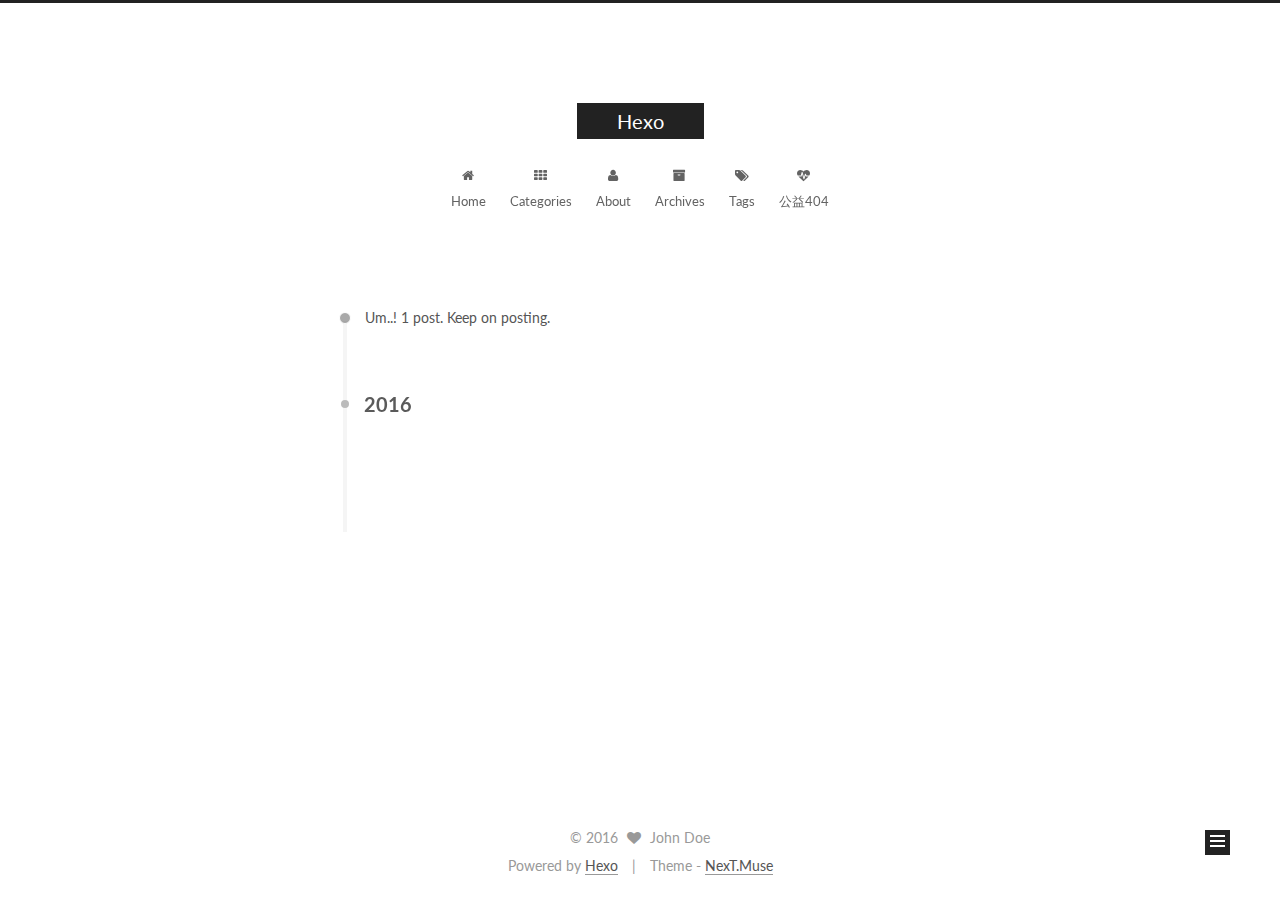
==== archives/index.html @ 5ab0a687 "Site updated: 2016-08-17 12:14:29" ====
<!doctype html>



  


<html class="theme-next muse use-motion">
<head>
  <meta charset="UTF-8"/>
<meta http-equiv="X-UA-Compatible" content="IE=edge,chrome=1" />
<meta name="viewport" content="width=device-width, initial-scale=1, maximum-scale=1"/>



<meta http-equiv="Cache-Control" content="no-transform" />
<meta http-equiv="Cache-Control" content="no-siteapp" />












  
  
  <link href="/vendors/fancybox/source/jquery.fancybox.css?v=2.1.5" rel="stylesheet" type="text/css" />




  
  
  
  

  
    
    
  

  

  

  

  

  
    
    
    <link href="//fonts.googleapis.com/css?family=Lato:300,300italic,400,400italic,700,700italic&subset=latin,latin-ext" rel="stylesheet" type="text/css">
  






<link href="/vendors/font-awesome/css/font-awesome.min.css?v=4.4.0" rel="stylesheet" type="text/css" />

<link href="/css/main.css?v=5.0.1" rel="stylesheet" type="text/css" />


  <meta name="keywords" content="Hexo, NexT" />








  <link rel="shortcut icon" type="image/x-icon" href="/favicon.ico?v=5.0.1" />






<meta property="og:type" content="website">
<meta property="og:title" content="Hexo">
<meta property="og:url" content="http://yoursite.com/archives/index.html">
<meta property="og:site_name" content="Hexo">
<meta name="twitter:card" content="summary">
<meta name="twitter:title" content="Hexo">



<script type="text/javascript" id="hexo.configuration">
  var NexT = window.NexT || {};
  var CONFIG = {
    scheme: 'Muse',
    sidebar: {"position":"right","display":"post"},
    fancybox: true,
    motion: true,
    duoshuo: {
      userId: 0,
      author: 'Author'
    }
  };
</script>




  <link rel="canonical" href="http://yoursite.com/archives/"/>

  <title> Archive | Hexo </title>
</head>

<body itemscope itemtype="http://schema.org/WebPage" lang="en">

  










  
  
    
  

  <div class="container one-collumn sidebar-position-right  page-archive  ">
    <div class="headband"></div>

    <header id="header" class="header" itemscope itemtype="http://schema.org/WPHeader">
      <div class="header-inner"><div class="site-meta ">
  

  <div class="custom-logo-site-title">
    <a href="/"  class="brand" rel="start">
      <span class="logo-line-before"><i></i></span>
      <span class="site-title">Hexo</span>
      <span class="logo-line-after"><i></i></span>
    </a>
  </div>
  <p class="site-subtitle"></p>
</div>

<div class="site-nav-toggle">
  <button>
    <span class="btn-bar"></span>
    <span class="btn-bar"></span>
    <span class="btn-bar"></span>
  </button>
</div>

<nav class="site-nav">
  

  
    <ul id="menu" class="menu">
      
        
        <li class="menu-item menu-item-home">
          <a href="/" rel="section">
            
              <i class="menu-item-icon fa fa-fw fa-home"></i> <br />
            
            Home
          </a>
        </li>
      
        
        <li class="menu-item menu-item-categories">
          <a href="/categories" rel="section">
            
              <i class="menu-item-icon fa fa-fw fa-th"></i> <br />
            
            Categories
          </a>
        </li>
      
        
        <li class="menu-item menu-item-about">
          <a href="/about" rel="section">
            
              <i class="menu-item-icon fa fa-fw fa-user"></i> <br />
            
            About
          </a>
        </li>
      
        
        <li class="menu-item menu-item-archives">
          <a href="/archives" rel="section">
            
              <i class="menu-item-icon fa fa-fw fa-archive"></i> <br />
            
            Archives
          </a>
        </li>
      
        
        <li class="menu-item menu-item-tags">
          <a href="/tags" rel="section">
            
              <i class="menu-item-icon fa fa-fw fa-tags"></i> <br />
            
            Tags
          </a>
        </li>
      
        
        <li class="menu-item menu-item-commonweal">
          <a href="/404.html" rel="section">
            
              <i class="menu-item-icon fa fa-fw fa-heartbeat"></i> <br />
            
            公益404
          </a>
        </li>
      

      
    </ul>
  

  
</nav>

 </div>
    </header>

    <main id="main" class="main">
      <div class="main-inner">
        <div class="content-wrap">
          <div id="content" class="content">
            

  <section id="posts" class="posts-collapse">
    <span class="archive-move-on"></span>

    <span class="archive-page-counter">
      
      
      
        
      
      Um..! 1 post. Keep on posting.
    </span>

    

      
      
      

      
        
        <div class="collection-title">
          <h2 class="archive-year motion-element" id="archive-year-2016">2016</h2>
        </div>
      
      

      

  <article class="post post-type-normal" itemscope itemtype="http://schema.org/Article">
    <header class="post-header">

      <h1 class="post-title">
        
            <a class="post-title-link" href="/2016/08/17/hello-world/" itemprop="url">
              
                <span itemprop="name">Hello World</span>
              
            </a>
        
      </h1>

      <div class="post-meta">
        <time class="post-time" itemprop="dateCreated"
              datetime="2016-08-17T00:40:53+08:00"
              content="2016-08-17" >
          08-17
        </time>
      </div>

    </header>
  </article>



    

  </section>

  



          </div>
          


          

        </div>
        
          
  
  <div class="sidebar-toggle">
    <div class="sidebar-toggle-line-wrap">
      <span class="sidebar-toggle-line sidebar-toggle-line-first"></span>
      <span class="sidebar-toggle-line sidebar-toggle-line-middle"></span>
      <span class="sidebar-toggle-line sidebar-toggle-line-last"></span>
    </div>
  </div>

  <aside id="sidebar" class="sidebar">
    <div class="sidebar-inner">

      

      

      <section class="site-overview sidebar-panel  sidebar-panel-active ">
        <div class="site-author motion-element" itemprop="author" itemscope itemtype="http://schema.org/Person">
          <img class="site-author-image" itemprop="image"
               src="/images/avatar.gif"
               alt="John Doe" />
          <p class="site-author-name" itemprop="name">John Doe</p>
          <p class="site-description motion-element" itemprop="description"></p>
        </div>
        <nav class="site-state motion-element">
          <div class="site-state-item site-state-posts">
            <a href="/archives">
              <span class="site-state-item-count">1</span>
              <span class="site-state-item-name">posts</span>
            </a>
          </div>

          

          

        </nav>

        

        <div class="links-of-author motion-element">
          
        </div>

        
        

        
        

      </section>

      

    </div>
  </aside>


        
      </div>
    </main>

    <footer id="footer" class="footer">
      <div class="footer-inner">
        <div class="copyright" >
  
  &copy; 
  <span itemprop="copyrightYear">2016</span>
  <span class="with-love">
    <i class="fa fa-heart"></i>
  </span>
  <span class="author" itemprop="copyrightHolder">John Doe</span>
</div>

<div class="powered-by">
  Powered by <a class="theme-link" href="https://hexo.io">Hexo</a>
</div>

<div class="theme-info">
  Theme -
  <a class="theme-link" href="https://github.com/iissnan/hexo-theme-next">
    NexT.Muse
  </a>
</div>

        

        
      </div>
    </footer>

    <div class="back-to-top">
      <i class="fa fa-arrow-up"></i>
    </div>
  </div>

  

<script type="text/javascript">
  if (Object.prototype.toString.call(window.Promise) !== '[object Function]') {
    window.Promise = null;
  }
</script>









  



  
  <script type="text/javascript" src="/vendors/jquery/index.js?v=2.1.3"></script>

  
  <script type="text/javascript" src="/vendors/fastclick/lib/fastclick.min.js?v=1.0.6"></script>

  
  <script type="text/javascript" src="/vendors/jquery_lazyload/jquery.lazyload.js?v=1.9.7"></script>

  
  <script type="text/javascript" src="/vendors/velocity/velocity.min.js?v=1.2.1"></script>

  
  <script type="text/javascript" src="/vendors/velocity/velocity.ui.min.js?v=1.2.1"></script>

  
  <script type="text/javascript" src="/vendors/fancybox/source/jquery.fancybox.pack.js?v=2.1.5"></script>


  


  <script type="text/javascript" src="/js/src/utils.js?v=5.0.1"></script>

  <script type="text/javascript" src="/js/src/motion.js?v=5.0.1"></script>



  
  

  
  
    <script type="text/javascript" id="motion.page.archive">
      $('.archive-year').velocity('transition.slideLeftIn');
    </script>
  


  


  <script type="text/javascript" src="/js/src/bootstrap.js?v=5.0.1"></script>



  



  




  
  

  

  

  

</body>
</html>
---- css/main.css ----
/* normalize.css v3.0.2 | MIT License | git.io/normalize */
html {
  font-family: sans-serif; /* 1 */
  -ms-text-size-adjust: 100%; /* 2 */
  -webkit-text-size-adjust: 100%; /* 2 */
}
body {
  margin: 0;
}
article,
aside,
details,
figcaption,
figure,
footer,
header,
hgroup,
main,
menu,
nav,
section,
summary {
  display: block;
}
audio,
canvas,
progress,
video {
  display: inline-block; /* 1 */
  vertical-align: baseline; /* 2 */
}
audio:not([controls]) {
  display: none;
  height: 0;
}
[hidden],
template {
  display: none;
}
a {
  background-color: transparent;
}
a:active,
a:hover {
  outline: 0;
}
abbr[title] {
  border-bottom: 1px dotted;
}
b,
strong {
  font-weight: bold;
}
dfn {
  font-style: italic;
}
h1 {
  font-size: 2em;
  margin: 0.67em 0;
}
mark {
  background: #ff0;
  color: #000;
}
small {
  font-size: 80%;
}
sub,
sup {
  font-size: 75%;
  line-height: 0;
  position: relative;
  vertical-align: baseline;
}
sup {
  top: -0.5em;
}
sub {
  bottom: -0.25em;
}
img {
  border: 0;
}
svg:not(:root) {
  overflow: hidden;
}
figure {
  margin: 1em 40px;
}
hr {
  -moz-box-sizing: content-box;
  box-sizing: content-box;
  height: 0;
}
pre {
  overflow: auto;
}
code,
kbd,
pre,
samp {
  font-family: monospace, monospace;
  font-size: 1em;
}
button,
input,
optgroup,
select,
textarea {
  color: inherit; /* 1 */
  font: inherit; /* 2 */
  margin: 0; /* 3 */
}
button {
  overflow: visible;
}
button,
select {
  text-transform: none;
}
button,
html input[type="button"],
input[type="reset"],
input[type="submit"] {
  -webkit-appearance: button; /* 2 */
  cursor: pointer; /* 3 */
}
button[disabled],
html input[disabled] {
  cursor: default;
}
button::-moz-focus-inner,
input::-moz-focus-inner {
  border: 0;
  padding: 0;
}
input {
  line-height: normal;
}
input[type="checkbox"],
input[type="radio"] {
  box-sizing: border-box; /* 1 */
  padding: 0; /* 2 */
}
input[type="number"]::-webkit-inner-spin-button,
input[type="number"]::-webkit-outer-spin-button {
  height: auto;
}
input[type="search"] {
  -webkit-appearance: textfield; /* 1 */
  -moz-box-sizing: content-box;
  -webkit-box-sizing: content-box; /* 2 */
  box-sizing: content-box;
}
input[type="search"]::-webkit-search-cancel-button,
input[type="search"]::-webkit-search-decoration {
  -webkit-appearance: none;
}
fieldset {
  border: 1px solid #c0c0c0;
  margin: 0 2px;
  padding: 0.35em 0.625em 0.75em;
}
legend {
  border: 0; /* 1 */
  padding: 0; /* 2 */
}
textarea {
  overflow: auto;
}
optgroup {
  font-weight: bold;
}
table {
  border-collapse: collapse;
  border-spacing: 0;
}
td,
th {
  padding: 0;
}
::selection {
  background: #262a30;
  color: #fff;
}
body {
  position: relative;
  font-family: 'Lato', "PingFang SC", "Microsoft YaHei", sans-serif;
  font-size: 14px;
  line-height: 2;
  color: #555;
  background: #fff;
}
@media (max-width: 767px) {
  body {
    padding-right: 0 !important;
  }
}
@media (min-width: 768px) and (max-width: 991px) {
  body {
    padding-right: 0 !important;
  }
}
@media (min-width: 1600px) {
  body {
    font-size: 16px;
  }
}
h1,
h2,
h3,
h4,
h5,
h6 {
  margin: 0;
  padding: 0;
  font-weight: bold;
  line-height: 1.5;
  font-family: 'Lato', "PingFang SC", "Microsoft YaHei", sans-serif;
}
h2,
h3,
h4,
h5,
h6 {
  margin: 20px 0 15px;
}
h1 {
  font-size: 22px;
}
@media (max-width: 767px) {
  h1 {
    font-size: 18px;
  }
}
h2 {
  font-size: 20px;
}
@media (max-width: 767px) {
  h2 {
    font-size: 16px;
  }
}
h3 {
  font-size: 18px;
}
@media (max-width: 767px) {
  h3 {
    font-size: 14px;
  }
}
h4 {
  font-size: 16px;
}
@media (max-width: 767px) {
  h4 {
    font-size: 12px;
  }
}
h5 {
  font-size: 14px;
}
@media (max-width: 767px) {
  h5 {
    font-size: 10px;
  }
}
h6 {
  font-size: 12px;
}
@media (max-width: 767px) {
  h6 {
    font-size: 8px;
  }
}
p {
  margin: 0 0 25px 0;
}
a {
  color: #555;
  text-decoration: none;
  border-bottom: 1px solid #999;
  word-wrap: break-word;
}
a:hover {
  color: #222;
  border-bottom-color: #222;
}
ul {
  list-style: none;
}
blockquote {
  margin: 0;
  padding: 0;
}
img {
  display: block;
  margin: auto;
  max-width: 100%;
  height: auto;
}
hr {
  margin: 40px 0;
  height: 3px;
  border: none;
  background-color: #ddd;
  background-image: repeating-linear-gradient(-45deg, #fff, #fff 4px, transparent 4px, transparent 8px);
}
blockquote {
  padding: 0 15px;
  color: #666;
  border-left: 4px solid #ddd;
}
blockquote cite::before {
  content: "-";
  padding: 0 5px;
}
dt {
  font-weight: 700;
}
dd {
  margin: 0;
  padding: 0;
}
.text-left {
  text-align: left;
}
.text-center {
  text-align: center;
}
.text-right {
  text-align: right;
}
.text-justify {
  text-align: justify;
}
.text-nowrap {
  white-space: nowrap;
}
.text-lowercase {
  text-transform: lowercase;
}
.text-uppercase {
  text-transform: uppercase;
}
.text-capitalize {
  text-transform: capitalize;
}
.center-block {
  display: block;
  margin-left: auto;
  margin-right: auto;
}
.clearfix:before,
.clearfix:after {
  content: " ";
  display: table;
}
.clearfix:after {
  clear: both;
}
.pullquote {
  width: 45%;
}
.pullquote.left {
  float: left;
  margin-left: 5px;
  margin-right: 10px;
}
.pullquote.right {
  float: right;
  margin-left: 10px;
  margin-right: 5px;
}
.affix.affix.affix {
  position: fixed;
}
.translation {
  margin-top: -20px;
  font-size: 14px;
  color: #999;
}
.scrollbar-measure {
  width: 100px;
  height: 100px;
  overflow: scroll;
  position: absolute;
  top: -9999px;
}
.use-motion .motion-element {
  opacity: 0;
}
#local-search-input {
  padding: 3px;
  border: none;
  text-indent: 14px;
  border-radius: 0;
  width: 140px;
  outline: none;
  border-bottom: 1px solid #999;
  background: inherit;
  opacity: 0.5;
}
#local-search-input:focus {
  opacity: 1;
}
.search-icon {
  position: absolute;
  top: 9px;
}
table {
  margin: 20px 0;
  width: 100%;
  border-collapse: collapse;
  border-spacing: 0;
  border: 1px solid #ddd;
  font-size: 14px;
  table-layout: fixed;
  word-wrap: break-all;
}
table>tbody>tr:nth-of-type(odd) {
  background-color: #f9f9f9;
}
table>tbody>tr:hover {
  background-color: #f5f5f5;
}
caption,
th,
td {
  padding: 8px;
  text-align: left;
  vertical-align: middle;
  font-weight: normal;
}
th,
td {
  border-bottom: 3px solid #ddd;
  border-right: 1px solid #eee;
}
th {
  padding-bottom: 10px;
  font-weight: 700;
}
td {
  border-bottom-width: 1px;
}
html,
body {
  height: 100%;
}
.container {
  position: relative;
  min-height: 100%;
}
.header-inner {
  margin: 0 auto;
  padding: 100px 0 70px;
  width: 700px;
}
@media (min-width: 1600px) {
  .container .header-inner {
    width: 900px;
  }
}
.main {
  padding-bottom: 150px;
}
.main-inner {
  margin: 0 auto;
  width: 700px;
}
@media (min-width: 1600px) {
  .container .main-inner {
    width: 900px;
  }
}
.footer {
  position: absolute;
  left: 0;
  bottom: 0;
  width: 100%;
  min-height: 50px;
}
.footer-inner {
  box-sizing: border-box;
  margin: 20px auto;
  width: 700px;
}
@media (min-width: 1600px) {
  .container .footer-inner {
    width: 900px;
  }
}
pre,
.highlight {
  overflow: auto;
  margin: 20px 0;
  padding: 15px;
  font-size: 13px;
  color: #4d4d4c;
  background: #f7f7f7;
  line-height: 1.6;
}
pre,
code {
  font-family: consolas, Menlo, "PingFang SC", "Microsoft YaHei", monospace;
}
code {
  padding: 2px 4px;
  word-break: break-all;
  color: #555;
  background: #eee;
  border-radius: 4px;
  font-size: 13px;
}
pre code {
  padding: 0;
  color: #4d4d4c;
  background: none;
  text-shadow: none;
}
.highlight pre {
  border: none;
  margin: 0;
  padding: 1px;
}
.highlight table {
  margin: 0;
  width: auto;
  border: none;
}
.highlight td {
  border: none;
  padding: 0;
}
.highlight figcaption {
  font-size: 1em;
  color: #4d4d4c;
  line-height: 1em;
  margin-bottom: 1em;
}
.highlight figcaption:before,
.highlight figcaption:after {
  content: " ";
  display: table;
}
.highlight figcaption:after {
  clear: both;
}
.highlight figcaption a {
  float: right;
  color: #4d4d4c;
}
.highlight figcaption a:hover {
  border-bottom-color: #4d4d4c;
}
.highlight .gutter pre {
  color: #666;
  text-align: right;
  padding-right: 20px;
}
.highlight .line {
  height: 20px;
}
.gist table {
  width: auto;
}
.gist table td {
  border: none;
}
pre .comment {
  color: #8e908c;
}
pre .variable,
pre .attribute,
pre .tag,
pre .regexp,
pre .ruby .constant,
pre .xml .tag .title,
pre .xml .pi,
pre .xml .doctype,
pre .html .doctype,
pre .css .id,
pre .css .class,
pre .css .pseudo {
  color: #c82829;
}
pre .number,
pre .preprocessor,
pre .built_in,
pre .literal,
pre .params,
pre .constant,
pre .command {
  color: #f5871f;
}
pre .ruby .class .title,
pre .css .rules .attribute,
pre .string,
pre .value,
pre .inheritance,
pre .header,
pre .ruby .symbol,
pre .xml .cdata,
pre .special,
pre .number,
pre .formula {
  color: #718c00;
}
pre .title,
pre .css .hexcolor {
  color: #3e999f;
}
pre .function,
pre .python .decorator,
pre .python .title,
pre .ruby .function .title,
pre .ruby .title .keyword,
pre .perl .sub,
pre .javascript .title,
pre .coffeescript .title {
  color: #4271ae;
}
pre .keyword,
pre .javascript .function {
  color: #8959a8;
}
.full-image.full-image.full-image {
  border: none;
  max-width: 100%;
  width: auto;
  margin: 20px auto;
}
@media (min-width: 992px) {
  .full-image.full-image.full-image {
    max-width: none;
    width: 126%;
    margin: 0 -13%;
  }
}
.blockquote-center,
.page-home .post-type-quote blockquote,
.page-post-detail .post-type-quote blockquote {
  position: relative;
  margin: 40px 0;
  padding: 0;
  border-left: none;
  text-align: center;
}
.blockquote-center::before,
.page-home .post-type-quote blockquote::before,
.page-post-detail .post-type-quote blockquote::before,
.blockquote-center::after,
.page-home .post-type-quote blockquote::after,
.page-post-detail .post-type-quote blockquote::after {
  position: absolute;
  content: ' ';
  display: block;
  width: 100%;
  height: 24px;
  opacity: 0.2;
  background-repeat: no-repeat;
  background-position: 0 -6px;
  background-size: 22px 22px;
}
.blockquote-center::before,
.page-home .post-type-quote blockquote::before,
.page-post-detail .post-type-quote blockquote::before {
  top: -20px;
  background-image: url("../images/quote-l.svg");
  border-top: 1px solid #ccc;
}
.blockquote-center::after,
.page-home .post-type-quote blockquote::after,
.page-post-detail .post-type-quote blockquote::after {
  bottom: -20px;
  background-image: url("../images/quote-r.svg");
  border-bottom: 1px solid #ccc;
  background-position: 100% 8px;
}
.blockquote-center p,
.page-home .post-type-quote blockquote p,
.page-post-detail .post-type-quote blockquote p,
.blockquote-center div,
.page-home .post-type-quote blockquote div,
.page-post-detail .post-type-quote blockquote div {
  text-align: center;
}
.post .post-body .group-picture img {
  box-sizing: border-box;
  padding: 0 3px;
  border: none;
}
.post .group-picture-row {
  overflow: hidden;
  margin-top: 6px;
}
.post .group-picture-row:first-child {
  margin-top: 0;
}
.post .group-picture-column {
  float: left;
}
.page-post-detail .post-body .group-picture-column {
  float: none;
  margin-top: 10px;
  width: auto !important;
}
.page-post-detail .post-body .group-picture-column img {
  margin: 0 auto;
}
.page-archive .group-picture-container {
  overflow: hidden;
}
.page-archive .group-picture-row {
  float: left;
}
.page-archive .group-picture-row:first-child {
  margin-top: 6px;
}
.page-archive .group-picture-column {
  max-width: 150px;
  max-height: 150px;
}
.btn {
  display: inline-block;
  padding: 0 20px;
  font-size: 14px;
  color: #fff;
  background: #222;
  border: 2px solid #222;
  text-decoration: none;
  border-radius: 0;
  transition-property: background-color;
  transition-duration: 0.2s;
  transition-timing-function: ease-in-out;
  transition-delay: 0s;
}
.btn:hover,
.post-more-link .btn:hover {
  border-color: #222;
  color: #222;
  background: #fff;
}
.btn-bar {
  display: block;
  width: 22px;
  height: 2px;
  background: #555;
  border-radius: 1px;
}
.btn-bar+.btn-bar {
  margin-top: 4px;
}
.pagination {
  margin: 120px 0 40px;
  text-align: center;
  border-top: 1px solid #eee;
}
.page-number-basic,
.pagination .prev,
.pagination .next,
.pagination .page-number,
.pagination .space {
  display: inline-block;
  position: relative;
  top: -1px;
  margin: 0 10px;
  padding: 0 10px;
  line-height: 30px;
}
@media (max-width: 767px) {
  .page-number-basic,
  .pagination .prev,
  .pagination .next,
  .pagination .page-number,
  .pagination .space {
    margin: 0 5px;
  }
}
.pagination .prev,
.pagination .next,
.pagination .page-number {
  border-bottom: 0;
  border-top: 1px solid #eee;
  transition-property: border-color;
  transition-duration: 0.2s;
  transition-timing-function: ease-in-out;
  transition-delay: 0s;
}
.pagination .prev:hover,
.pagination .next:hover,
.pagination .page-number:hover {
  border-top-color: #222;
}
.pagination .space {
  padding: 0;
  margin: 0;
}
.pagination .prev {
  margin-left: 0;
}
.pagination .next {
  margin-right: 0;
}
.pagination .page-number.current {
  color: #fff;
  background: #ccc;
  border-top-color: #ccc;
}
@media (max-width: 767px) {
  .pagination {
    border-top: none;
  }
  .pagination .prev,
  .pagination .next,
  .pagination .page-number {
    margin-bottom: 10px;
    border-top: 0;
    border-bottom: 1px solid #eee;
  }
  .pagination .prev:hover,
  .pagination .next:hover,
  .pagination .page-number:hover {
    border-bottom-color: #222;
  }
}
.comments {
  margin: 60px 20px 0;
}
.tag-cloud {
  text-align: center;
}
.tag-cloud a {
  display: inline-block;
  margin: 10px;
}
.back-to-top {
  box-sizing: border-box;
  position: fixed;
  bottom: -100px;
  right: 50px;
  z-index: 1050;
  padding: 0 6px;
  width: 25px;
  background: #222;
  font-size: 12px;
  opacity: 1;
  color: #fff;
  cursor: pointer;
  text-align: center;
  -webkit-transform: translateZ(0);
  transition-property: bottom;
  transition-duration: 0.2s;
  transition-timing-function: ease-in-out;
  transition-delay: 0s;
}
@media (max-width: 767px) {
  .back-to-top {
    display: none;
  }
}
@media (min-width: 768px) and (max-width: 991px) {
  .back-to-top {
    display: none;
  }
}
.back-to-top.back-to-top-on {
  bottom: 19px;
}
.header {
  background: #fff;
}
.header-inner {
  position: relative;
}
.headband {
  height: 3px;
  background: #222;
}
.site-meta {
  margin: 0;
  text-align: center;
}
@media (max-width: 767px) {
  .site-meta {
    text-align: center;
  }
}
.brand {
  position: relative;
  display: inline-block;
  padding: 0 40px;
  color: #fff;
  background: #222;
  border-bottom: none;
}
.brand:hover {
  color: #fff;
}
.logo {
  display: inline-block;
  margin-right: 5px;
  line-height: 36px;
  vertical-align: top;
}
.site-title {
  display: inline-block;
  vertical-align: top;
  line-height: 36px;
  font-size: 20px;
  font-weight: normal;
  font-family: 'Lato', "PingFang SC", "Microsoft YaHei", sans-serif;
}
.site-subtitle {
  margin-top: 10px;
  font-size: 13px;
  color: #999;
}
.use-motion .brand {
  opacity: 0;
}
.use-motion .logo,
.use-motion .site-title,
.use-motion .site-subtitle {
  opacity: 0;
  position: relative;
  top: -10px;
}
.site-nav-toggle {
  display: none;
  position: absolute;
  top: 10px;
  left: 10px;
}
@media (max-width: 767px) {
  .site-nav-toggle {
    display: block;
  }
}
.site-nav-toggle button {
  margin-top: 2px;
  padding: 9px 10px;
  background: transparent;
  border: none;
}
@media (max-width: 767px) {
  .site-nav {
    display: none;
    margin: 0 -10px;
    padding: 0 10px;
    clear: both;
    border-top: 1px solid #ddd;
  }
}
@media (min-width: 768px) and (max-width: 991px) {
  .site-nav {
    display: block !important;
  }
}
@media (min-width: 992px) {
  .site-nav {
    display: block !important;
  }
}
.menu {
  margin-top: 20px;
  padding-left: 0;
  text-align: center;
}
.menu .menu-item {
  display: inline-block;
  margin: 0 10px;
}
@media screen and (max-width: 767px) {
  .menu .menu-item {
    margin-top: 10px;
  }
}
.menu .menu-item a {
  display: block;
  font-size: 13px;
  text-transform: capitalize;
  line-height: inherit;
  border-bottom: 1px solid transparent;
  transition-property: border-color;
  transition-duration: 0.2s;
  transition-timing-function: ease-in-out;
  transition-delay: 0s;
}
.menu .menu-item a:hover {
  border-bottom-color: #222;
}
.menu .menu-item .fa {
  margin-right: 5px;
}
.use-motion .menu-item {
  opacity: 0;
}
.post-body {
  font-family: 'Lato', "PingFang SC", "Microsoft YaHei", sans-serif;
}
@media (max-width: 767px) {
  .post-body {
    word-break: break-word;
  }
}
.post-body .fancybox img {
  display: block !important;
  margin: 0 auto;
  cursor: pointer;
  cursor: zoom-in;
  cursor: -webkit-zoom-in;
}
.post-body .image-caption,
.post-body .figure .caption {
  margin: 10px auto 15px;
  text-align: center;
  font-size: 14px;
  color: #999;
  font-weight: bold;
  line-height: 1;
}
.post-sticky-flag {
  display: inline-block;
  font-size: 16px;
  -ms-transform: rotate(30deg);
  -webkit-transform: rotate(30deg);
  -moz-transform: rotate(30deg);
  -ms-transform: rotate(30deg);
  -o-transform: rotate(30deg);
  transform: rotate(30deg);
}
.posts-expand {
  padding-top: 40px;
}
@media (max-width: 767px) {
  .posts-expand {
    margin: 0 20px;
  }
  .post-body pre,
  .post-body .highlight {
    padding: 10px;
  }
  .post-body pre .gutter pre,
  .post-body .highlight .gutter pre {
    padding-right: 10px;
  }
}
@media (min-width: 992px) {
  .posts-expand .post-body {
    text-align: justify;
  }
}
.posts-expand .post-body h2,
.posts-expand .post-body h3,
.posts-expand .post-body h4,
.posts-expand .post-body h5,
.posts-expand .post-body h6 {
  padding-top: 10px;
}
.posts-expand .post-body h2 .header-anchor,
.posts-expand .post-body h3 .header-anchor,
.posts-expand .post-body h4 .header-anchor,
.posts-expand .post-body h5 .header-anchor,
.posts-expand .post-body h6 .header-anchor {
  float: right;
  margin-left: 10px;
  color: #ccc;
  border-bottom-style: none;
  visibility: hidden;
}
.posts-expand .post-body h2 .header-anchor:hover,
.posts-expand .post-body h3 .header-anchor:hover,
.posts-expand .post-body h4 .header-anchor:hover,
.posts-expand .post-body h5 .header-anchor:hover,
.posts-expand .post-body h6 .header-anchor:hover {
  color: inherit;
}
.posts-expand .post-body h2:hover .header-anchor,
.posts-expand .post-body h3:hover .header-anchor,
.posts-expand .post-body h4:hover .header-anchor,
.posts-expand .post-body h5:hover .header-anchor,
.posts-expand .post-body h6:hover .header-anchor {
  visibility: visible;
}
.posts-expand .post-body ul li {
  list-style: circle;
}
.posts-expand .post-body img {
  box-sizing: border-box;
  margin: auto;
  padding: 3px;
  border: 1px solid #ddd;
}
.posts-expand .fancybox img {
  margin: 0 auto;
}
@media (max-width: 767px) {
  .posts-collapse {
    margin: 0 20px;
  }
  .posts-collapse .post-title,
  .posts-collapse .post-meta {
    display: block;
    width: auto;
    text-align: left;
  }
}
.posts-collapse {
  position: relative;
  z-index: 1010;
  margin-left: 55px;
}
.posts-collapse::after {
  content: " ";
  position: absolute;
  top: 20px;
  left: 0;
  margin-left: -2px;
  width: 4px;
  height: 100%;
  background: #f5f5f5;
  z-index: -1;
}
@media (max-width: 767px) {
  .posts-collapse {
    margin: 0 20px;
  }
}
.posts-collapse .collection-title {
  position: relative;
  margin: 60px 0;
}
.posts-collapse .collection-title h2 {
  margin-left: 20px;
}
.posts-collapse .collection-title small {
  color: #bbb;
}
.posts-collapse .collection-title::before {
  content: " ";
  position: absolute;
  left: 0;
  top: 50%;
  margin-left: -4px;
  margin-top: -4px;
  width: 8px;
  height: 8px;
  background: #bbb;
  border-radius: 50%;
}
.posts-collapse .post {
  margin: 30px 0;
}
.posts-collapse .post-header {
  position: relative;
  transition-duration: 0.2s;
  transition-timing-function: ease-in-out;
  transition-delay: 0s;
  transition-property: border;
  border-bottom: 1px dashed #ccc;
}
.posts-collapse .post-header::before {
  content: " ";
  position: absolute;
  left: 0;
  top: 12px;
  width: 6px;
  height: 6px;
  margin-left: -4px;
  background: #bbb;
  border-radius: 50%;
  border: 1px solid #fff;
  transition-duration: 0.2s;
  transition-timing-function: ease-in-out;
  transition-delay: 0s;
  transition-property: background;
}
.posts-collapse .post-header:hover {
  border-bottom-color: #666;
}
.posts-collapse .post-header:hover::before {
  background: #222;
}
.posts-collapse .post-meta {
  position: absolute;
  font-size: 12px;
  left: 20px;
  top: 5px;
}
.posts-collapse .post-comments-count {
  display: none;
}
.posts-collapse .post-title {
  margin-left: 60px;
  font-size: 16px;
  font-weight: normal;
  line-height: inherit;
}
.posts-collapse .post-title::after {
  margin-left: 3px;
  opacity: 0.6;
}
.posts-collapse .post-title a {
  color: #666;
  border-bottom: none;
}
.page-home .post-type-quote .post-header,
.page-post-detail .post-type-quote .post-header,
.page-home .post-type-quote .post-tags,
.page-post-detail .post-type-quote .post-tags {
  display: none;
}
.posts-expand .post-title {
  font-size: 26px;
  text-align: center;
  word-break: break-word;
  font-weight: 400;
}
@media (max-width: 767px) {
  .posts-expand .post-title {
    font-size: 22px;
  }
}
.posts-expand .post-title-link {
  display: inline-block;
  position: relative;
  color: #555;
  border-bottom: none;
  line-height: 1.2;
  vertical-align: top;
}
.posts-expand .post-title-link::before {
  content: "";
  position: absolute;
  width: 100%;
  height: 2px;
  bottom: 0;
  left: 0;
  background-color: #000;
  visibility: hidden;
  -webkit-transform: scaleX(0);
  -moz-transform: scaleX(0);
  -ms-transform: scaleX(0);
  -o-transform: scaleX(0);
  transform: scaleX(0);
  transition-duration: 0.2s;
  transition-timing-function: ease-in-out;
  transition-delay: 0s;
}
.posts-expand .post-title-link:hover::before {
  visibility: visible;
  -webkit-transform: scaleX(1);
  -moz-transform: scaleX(1);
  -ms-transform: scaleX(1);
  -o-transform: scaleX(1);
  transform: scaleX(1);
}
.posts-expand .post-title-link .fa {
  font-size: 16px;
}
.posts-expand .post-meta {
  margin: 3px 0 60px 0;
  color: #999;
  font-family: 'Lato', "PingFang SC", "Microsoft YaHei", sans-serif;
  font-size: 12px;
  text-align: center;
}
.posts-expand .post-meta .post-category-list {
  display: inline-block;
  margin: 0;
  padding: 3px;
}
.posts-expand .post-meta .post-category-list-link {
  color: #999;
}
.post-meta-item-icon {
  display: none;
  margin-right: 3px;
}
@media (min-width: 768px) and (max-width: 991px) {
  .post-meta-item-icon {
    display: inline-block;
  }
}
@media (max-width: 767px) {
  .post-meta-item-icon {
    display: inline-block;
  }
}
@media (min-width: 768px) and (max-width: 991px) {
  .post-meta-item-text {
    display: none;
  }
}
@media (max-width: 767px) {
  .post-meta-item-text {
    display: none;
  }
}
@media (max-width: 767px) {
  .posts-expand .post-comments-count {
    display: none;
  }
}
.post-more-link {
  margin-top: 50px;
}
.post-more-link .btn {
  color: #fff;
  font-size: 14px;
  background: #222;
  border-radius: 0;
  line-height: 2;
}
.posts-expand .post-tags {
  margin-top: 40px;
  text-align: center;
}
.posts-expand .post-tags a {
  display: inline-block;
  margin-right: 10px;
  font-size: 13px;
}
.post-nav {
  overflow: hidden;
  margin-top: 60px;
  padding: 10px;
  white-space: nowrap;
  border-top: 1px solid #eee;
}
.post-nav-item {
  display: inline-block;
  width: 50%;
  white-space: normal;
}
.post-nav-item a {
  position: relative;
  display: inline-block;
  line-height: 25px;
  font-size: 14px;
  color: #555;
  border-bottom: none;
}
.post-nav-item a:hover {
  color: #222;
  border-bottom: none;
}
.post-nav-item a:active {
  top: 2px;
}
.post-nav-item a i {
  font-size: 12px;
}
.post-nav-prev {
  text-align: right;
}
.posts-expand .post-eof {
  display: block;
  margin: 80px auto 60px;
  width: 8%;
  height: 1px;
  background: #ccc;
  text-align: center;
}
.post:last-child .post-eof.post-eof.post-eof {
  display: none;
}
.post-gallery {
  display: table;
  table-layout: fixed;
  width: 100%;
  border-collapse: separate;
}
.post-gallery-row {
  display: table-row;
}
.post-gallery .post-gallery-img {
  display: table-cell;
  text-align: center;
  vertical-align: middle;
  border: none;
}
.post-gallery .post-gallery-img img {
  max-width: 100%;
  max-height: 100%;
  border: none;
}
.fancybox-close,
.fancybox-close:hover {
  border: none;
}
.sidebar {
  position: fixed;
  right: 0;
  top: 0;
  bottom: 0;
  width: 0;
  z-index: 1040;
  box-shadow: inset 0 2px 6px #000;
  background: #222;
  -webkit-transform: translateZ(0);
}
.sidebar a {
  color: #999;
  border-bottom-color: #555;
}
.sidebar a:hover {
  color: #eee;
}
@media (min-width: 768px) and (max-width: 991px) {
  .sidebar {
    display: none !important;
  }
}
@media (max-width: 767px) {
  .sidebar {
    display: none !important;
  }
}
.sidebar-inner {
  position: relative;
  padding: 20px 10px;
  color: #999;
  text-align: center;
}
.sidebar-toggle {
  position: fixed;
  right: 50px;
  bottom: 45px;
  width: 15px;
  height: 15px;
  padding: 5px;
  background: #222;
  line-height: 0;
  z-index: 1050;
  cursor: pointer;
  -webkit-transform: translateZ(0);
}
@media (min-width: 768px) and (max-width: 991px) {
  .sidebar-toggle {
    display: none;
  }
}
@media (max-width: 767px) {
  .sidebar-toggle {
    display: none;
  }
}
.sidebar-toggle-line {
  position: relative;
  display: inline-block;
  vertical-align: top;
  height: 2px;
  width: 100%;
  background: #fff;
  margin-top: 3px;
}
.sidebar-toggle-line:first-child {
  margin-top: 0;
}
.site-author-image {
  display: block;
  margin: 0 auto;
  padding: 2px;
  max-width: 96px;
  height: auto;
  border: 2px solid #333;
}
.site-author-name {
  margin: 5px 0 0;
  text-align: center;
  color: #f5f5f5;
  font-weight: normal;
}
.site-description {
  margin-top: 5px;
  text-align: center;
  font-size: 14px;
  color: #999;
}
.site-state {
  overflow: hidden;
  line-height: 1.4;
  white-space: nowrap;
  text-align: center;
}
.site-state-item {
  display: inline-block;
  padding: 0 15px;
  border-left: 1px solid #333;
}
.site-state-item:first-child {
  border-left: none;
}
.site-state-item a {
  border-bottom: none;
}
.site-state-item-count {
  display: block;
  text-align: center;
  color: inherit;
  font-weight: 600;
  font-size: 18px;
}
.site-state-item-name {
  font-size: 13px;
  color: inherit;
}
.feed-link {
  margin-top: 20px;
}
.feed-link a {
  display: inline-block;
  padding: 0 15px;
  color: #fc6423;
  border: 1px solid #fc6423;
  border-radius: 4px;
}
.feed-link a i {
  color: #fc6423;
  font-size: 14px;
}
.feed-link a:hover {
  color: #fff;
  background: #fc6423;
}
.feed-link a:hover i {
  color: #fff;
}
.links-of-author {
  margin-top: 20px;
}
.links-of-author a {
  display: inline-block;
  vertical-align: middle;
  margin-right: 10px;
  margin-bottom: 10px;
  border-bottom-color: #555;
  font-size: 13px;
}
.links-of-author a:before {
  display: inline-block;
  vertical-align: middle;
  margin-right: 3px;
  content: " ";
  width: 4px;
  height: 4px;
  border-radius: 50%;
  background: #f63406;
}
.links-of-blogroll {
  font-size: 13px;
}
.links-of-blogroll-title {
  margin-top: 20px;
  font-size: 14px;
  font-weight: 600;
}
.links-of-blogroll-list {
  margin: 0;
  padding: 0;
}
.links-of-blogroll-item {
  padding: 2px 10px;
}
.sidebar-nav {
  margin: 0 0 20px;
  padding-left: 0;
}
.sidebar-nav li {
  display: inline-block;
  cursor: pointer;
  border-bottom: 1px solid transparent;
  font-size: 14px;
  color: #555;
}
.sidebar-nav li:hover {
  color: #f5f5f5;
}
.page-post-detail .sidebar-nav-toc {
  padding: 0 5px;
}
.page-post-detail .sidebar-nav-overview {
  margin-left: 10px;
}
.sidebar-nav .sidebar-nav-active {
  color: #87daff;
  border-bottom-color: #87daff;
}
.sidebar-nav .sidebar-nav-active:hover {
  color: #87daff;
}
.sidebar-panel {
  display: none;
}
.sidebar-panel-active {
  display: block;
}
.post-toc-empty {
  font-size: 14px;
  color: #666;
}
.post-toc-wrap {
  overflow: hidden;
}
.post-toc {
  overflow: auto;
}
.post-toc ol {
  margin: 0;
  padding: 0 2px 5px 10px;
  text-align: left;
  list-style: none;
  font-size: 14px;
}
.post-toc ol > ol {
  padding-left: 0;
}
.post-toc ol a {
  transition-duration: 0.2s;
  transition-timing-function: ease-in-out;
  transition-delay: 0s;
  transition-property: all;
  color: #999;
  border-bottom-color: #555;
}
.post-toc ol a:hover {
  color: #ccc;
  border-bottom-color: #ccc;
}
.post-toc .nav-item {
  overflow: hidden;
  text-overflow: ellipsis;
  white-space: nowrap;
  line-height: 1.8;
}
.post-toc .nav .nav-child {
  display: none;
}
.post-toc .nav .active > .nav-child {
  display: block;
}
.post-toc .nav .active-current > .nav-child {
  display: block;
}
.post-toc .nav .active-current > .nav-child > .nav-item {
  display: block;
}
.post-toc .nav .active > a {
  color: #87daff;
  border-bottom-color: #87daff;
}
.post-toc .nav .active-current > a {
  color: #87daff;
}
.post-toc .nav .active-current > a:hover {
  color: #87daff;
}
.footer {
  font-size: 14px;
  color: #999;
}
.footer img {
  border: none;
}
.footer-inner {
  text-align: center;
}
.with-love {
  display: inline-block;
  margin: 0 5px;
}
.powered-by,
.theme-info {
  display: inline-block;
}
.powered-by {
  margin-right: 10px;
}
.powered-by::after {
  content: "|";
  padding-left: 10px;
}
.cc-license {
  margin-top: 10px;
  text-align: center;
}
.cc-license .cc-opacity {
  opacity: 0.7;
  border-bottom: none;
}
.cc-license .cc-opacity:hover {
  opacity: 0.9;
}
.cc-license img {
  display: inline-block;
}
.theme-next #ds-thread #ds-reset {
  color: #555;
}
.theme-next #ds-thread #ds-reset .ds-replybox {
  margin-bottom: 30px;
}
.theme-next #ds-thread #ds-reset .ds-replybox .ds-avatar,
.theme-next #ds-reset .ds-avatar img {
  box-shadow: none;
}
.theme-next #ds-thread #ds-reset .ds-textarea-wrapper {
  border-color: #c7d4e1;
  background: none;
  border-top-right-radius: 3px;
  border-top-left-radius: 3px;
}
.theme-next #ds-thread #ds-reset .ds-textarea-wrapper textarea {
  height: 60px;
}
.theme-next #ds-reset .ds-rounded-top {
  border-radius: 0;
}
.theme-next #ds-thread #ds-reset .ds-post-toolbar {
  box-sizing: border-box;
  border: 1px solid #c7d4e1;
  background: #f6f8fa;
}
.theme-next #ds-thread #ds-reset .ds-post-options {
  height: 40px;
  border: none;
  background: none;
}
.theme-next #ds-thread #ds-reset .ds-toolbar-buttons {
  top: 11px;
}
.theme-next #ds-thread #ds-reset .ds-sync {
  top: 5px;
}
.theme-next #ds-thread #ds-reset .ds-post-button {
  top: 4px;
  right: 5px;
  width: 90px;
  height: 30px;
  border: 1px solid #c5ced7;
  border-radius: 3px;
  background-image: linear-gradient(#fbfbfc, #f5f7f9);
  color: #60676d;
}
.theme-next #ds-thread #ds-reset .ds-post-button:hover {
  background-position: 0 -30px;
  color: #60676d;
}
.theme-next #ds-thread #ds-reset .ds-comments-info {
  padding: 10px 0;
}
.theme-next #ds-thread #ds-reset .ds-sort {
  display: none;
}
.theme-next #ds-thread #ds-reset li.ds-tab a.ds-current {
  border: none;
  background: #f6f8fa;
  color: #60676d;
}
.theme-next #ds-thread #ds-reset li.ds-tab a.ds-current:hover {
  background-color: #e9f0f7;
  color: #60676d;
}
.theme-next #ds-thread #ds-reset li.ds-tab a {
  border-radius: 2px;
  padding: 5px;
}
.theme-next #ds-thread #ds-reset .ds-login-buttons p {
  color: #999;
  line-height: 36px;
}
.theme-next #ds-thread #ds-reset .ds-login-buttons .ds-service-list li {
  height: 28px;
}
.theme-next #ds-thread #ds-reset .ds-service-list a {
  background: none;
  padding: 5px;
  border: 1px solid;
  border-radius: 3px;
  text-align: center;
}
.theme-next #ds-thread #ds-reset .ds-service-list a:hover {
  color: #fff;
  background: #666;
}
.theme-next #ds-thread #ds-reset .ds-service-list .ds-weibo {
  color: #fc9b00;
  border-color: #fc9b00;
}
.theme-next #ds-thread #ds-reset .ds-service-list .ds-weibo:hover {
  background: #fc9b00;
}
.theme-next #ds-thread #ds-reset .ds-service-list .ds-qq {
  color: #60a3ec;
  border-color: #60a3ec;
}
.theme-next #ds-thread #ds-reset .ds-service-list .ds-qq:hover {
  background: #60a3ec;
}
.theme-next #ds-thread #ds-reset .ds-service-list .ds-renren {
  color: #2e7ac4;
  border-color: #2e7ac4;
}
.theme-next #ds-thread #ds-reset .ds-service-list .ds-renren:hover {
  background: #2e7ac4;
}
.theme-next #ds-thread #ds-reset .ds-service-list .ds-douban {
  color: #37994c;
  border-color: #37994c;
}
.theme-next #ds-thread #ds-reset .ds-service-list .ds-douban:hover {
  background: #37994c;
}
.theme-next #ds-thread #ds-reset .ds-service-list .ds-kaixin {
  color: #fef20d;
  border-color: #fef20d;
}
.theme-next #ds-thread #ds-reset .ds-service-list .ds-kaixin:hover {
  background: #fef20d;
}
.theme-next #ds-thread #ds-reset .ds-service-list .ds-netease {
  color: #f00;
  border-color: #f00;
}
.theme-next #ds-thread #ds-reset .ds-service-list .ds-netease:hover {
  background: #f00;
}
.theme-next #ds-thread #ds-reset .ds-service-list .ds-sohu {
  color: #ffcb05;
  border-color: #ffcb05;
}
.theme-next #ds-thread #ds-reset .ds-service-list .ds-sohu:hover {
  background: #ffcb05;
}
.theme-next #ds-thread #ds-reset .ds-service-list .ds-baidu {
  color: #2831e0;
  border-color: #2831e0;
}
.theme-next #ds-thread #ds-reset .ds-service-list .ds-baidu:hover {
  background: #2831e0;
}
.theme-next #ds-thread #ds-reset .ds-service-list .ds-google {
  color: #166bec;
  border-color: #166bec;
}
.theme-next #ds-thread #ds-reset .ds-service-list .ds-google:hover {
  background: #166bec;
}
.theme-next #ds-thread #ds-reset .ds-service-list .ds-weixin {
  color: #00ce0d;
  border-color: #00ce0d;
}
.theme-next #ds-thread #ds-reset .ds-service-list .ds-weixin:hover {
  background: #00ce0d;
}
.theme-next #ds-thread #ds-reset .ds-service-list .ds-more-services {
  border: none;
}
.theme-next #ds-thread #ds-reset .ds-service-list .ds-more-services:hover {
  background: none;
}
.theme-next #ds-reset .duoshuo-ua-admin {
  display: inline-block;
  color: #f00;
}
.theme-next #ds-reset .duoshuo-ua-platform,
.theme-next #ds-reset .duoshuo-ua-browser {
  color: #ccc;
}
.theme-next #ds-reset .duoshuo-ua-platform .fa,
.theme-next #ds-reset .duoshuo-ua-browser .fa {
  display: inline-block;
  margin-right: 3px;
}
.theme-next #ds-reset .duoshuo-ua-separator {
  display: inline-block;
  margin-left: 5px;
}
.theme-next .this_ua {
  background-color: #ccc !important;
  border-radius: 4px;
  padding: 0 5px !important;
  margin: 1px 1px !important;
  border: 1px solid #bbb !important;
  color: #fff;
  display: inline-block !important;
}
.theme-next .this_ua.admin {
  background-color: #d9534f !important;
  border-color: #d9534f !important;
}
.theme-next .this_ua.platform.iOS,
.theme-next .this_ua.platform.Mac,
.theme-next .this_ua.platform.Windows {
  background-color: #39b3d7 !important;
  border-color: #46b8da !important;
}
.theme-next .this_ua.platform.Linux {
  background-color: #3a3a3a !important;
  border-color: #1f1f1f !important;
}
.theme-next .this_ua.platform.Android {
  background-color: #00c47d !important;
  border-color: #01b171 !important;
}
.theme-next .this_ua.browser.Mobile,
.theme-next .this_ua.browser.Chrome {
  background-color: #5cb85c !important;
  border-color: #4cae4c !important;
}
.theme-next .this_ua.browser.Firefox {
  background-color: #f0ad4e !important;
  border-color: #eea236 !important;
}
.theme-next .this_ua.browser.Maxthon,
.theme-next .this_ua.browser.IE {
  background-color: #428bca !important;
  border-color: #357ebd !important;
}
.theme-next .this_ua.browser.baidu,
.theme-next .this_ua.browser.UCBrowser,
.theme-next .this_ua.browser.Opera {
  background-color: #d9534f !important;
  border-color: #d43f3a !important;
}
.theme-next .this_ua.browser.Android,
.theme-next .this_ua.browser.QQBrowser {
  background-color: #78ace9 !important;
  border-color: #4cae4c !important;
}
.post-spread {
  margin-top: 20px;
  text-align: center;
}
.jiathis_style {
  display: inline-block;
}
.jiathis_style a {
  border: none;
}
.post-spread {
  margin-top: 20px;
  text-align: center;
}
.bdshare-slide-button-box a {
  border: none;
}
.bdsharebuttonbox {
  display: inline-block;
}
.bdsharebuttonbox a {
  border: none;
}
ul.search-result-list {
  padding-left: 0px;
  margin: 0px 5px 0px 8px;
}
p.search-result {
  border-bottom: 1px dashed #ccc;
  padding: 5px 0;
}
a.search-result-title {
  font-weight: bold;
}
a.search-result {
  border-bottom: transparent;
  display: block;
  white-space: nowrap;
  overflow: hidden;
  text-overflow: ellipsis;
}
.search-keyword {
  border-bottom: 1px dashed #4088b8;
  font-weight: bold;
}
#local-search-result {
  height: 90%;
  overflow: auto;
}
.popup {
  display: none;
  position: fixed;
  top: 10%;
  left: 50%;
  width: 700px;
  height: 80%;
  margin-left: -350px;
  padding: 3px 0 0 10px;
  background: #fff;
  color: #333;
  z-index: 9999;
  border-radius: 5px;
}
@media (max-width: 767px) {
  .popup {
    padding: 3px;
    top: 0;
    left: 0;
    margin: 0;
    width: 100%;
    height: 100%;
    border-radius: 0px;
  }
}
.popoverlay {
  position: fixed;
  width: 100%;
  height: 100%;
  top: 0px;
  left: 0px;
  z-index: 2080;
  background-color: rgba(0,0,0,0.3);
}
#local-search-input {
  margin-bottom: 10px;
  width: 50%;
}
.popup-btn-close {
  position: absolute;
  top: 6px;
  right: 14px;
  color: #4ebd79;
  font-size: 14px;
  font-weight: bold;
  text-transform: uppercase;
  cursor: pointer;
}
#no-result {
  position: absolute;
  left: 44%;
  top: 42%;
  color: #ccc;
}
.site-uv,
.site-pv,
.page-pv {
  display: inline-block;
}
.site-uv .busuanzi-value,
.site-pv .busuanzi-value,
.page-pv .busuanzi-value {
  margin: 0 5px;
}
.site-uv {
  margin-right: 10px;
}
.site-uv::after {
  content: "|";
  padding-left: 10px;
}
.use-motion .post {
  opacity: 0;
}
.page-archive .archive-page-counter {
  position: relative;
  top: 3px;
  left: 20px;
}
@media (max-width: 767px) {
  .page-archive .archive-page-counter {
    top: 5px;
  }
}
.page-archive .posts-collapse .archive-move-on {
  position: absolute;
  top: 11px;
  left: 0;
  margin-left: -6px;
  width: 10px;
  height: 10px;
  opacity: 0.5;
  background: #555;
  border: 1px solid #fff;
  border-radius: 50%;
}
.category-all-page .category-all-title {
  text-align: center;
}
.category-all-page .category-all {
  margin-top: 20px;
}
.category-all-page .category-list {
  margin: 0;
  padding: 0;
  list-style: none;
}
.category-all-page .category-list-item {
  margin: 5px 10px;
}
.category-all-page .category-list-count {
  color: #bbb;
}
.category-all-page .category-list-count:before {
  display: inline;
  content: " (";
}
.category-all-page .category-list-count:after {
  display: inline;
  content: ") ";
}
.category-all-page .category-list-child {
  padding-left: 10px;
}
.page-post-detail .sidebar-toggle-line {
  background: #87daff;
}
.page-post-detail .comments {
  overflow: hidden;
}
@media (max-width: 767px) {
  .header-inner,
  .container .main-inner,
  .footer-inner {
    width: auto;
  }
}
.custom-logo .site-meta-headline {
  text-align: center;
}
.custom-logo .brand {
  background: none;
}
.custom-logo .site-title {
  margin: 10px auto 0;
  font-size: 24px;
  color: #222;
}
.custom-logo .site-title a {
  border: none;
}
.custom-logo-image {
  margin: 0 auto;
  padding: 5px;
  max-width: 150px;
  background: #fff;
}
@media (max-width: 767px) {
  .site-nav {
    position: absolute;
    left: 0;
    top: 52px;
    margin: 0;
    width: 100%;
    padding: 0;
    background: #fff;
    border-bottom: 1px solid #ddd;
  }
}
@media (max-width: 767px) {
  .menu {
    text-align: left;
  }
}
@media (max-width: 767px) {
  .menu .menu-item {
    display: block;
    margin: 0 10px;
    vertical-align: top;
  }
}
@media (max-width: 767px) {
  .menu .menu-item br {
    display: none;
  }
}
@media (max-width: 767px) {
  .menu .menu-item a {
    padding: 5px 10px;
  }
}
.menu .menu-item .fa {
  margin-right: 0;
}
.site-search form {
  display: none;
}
.links-of-blogroll-inline .links-of-blogroll-item {
  display: inline-block;
}
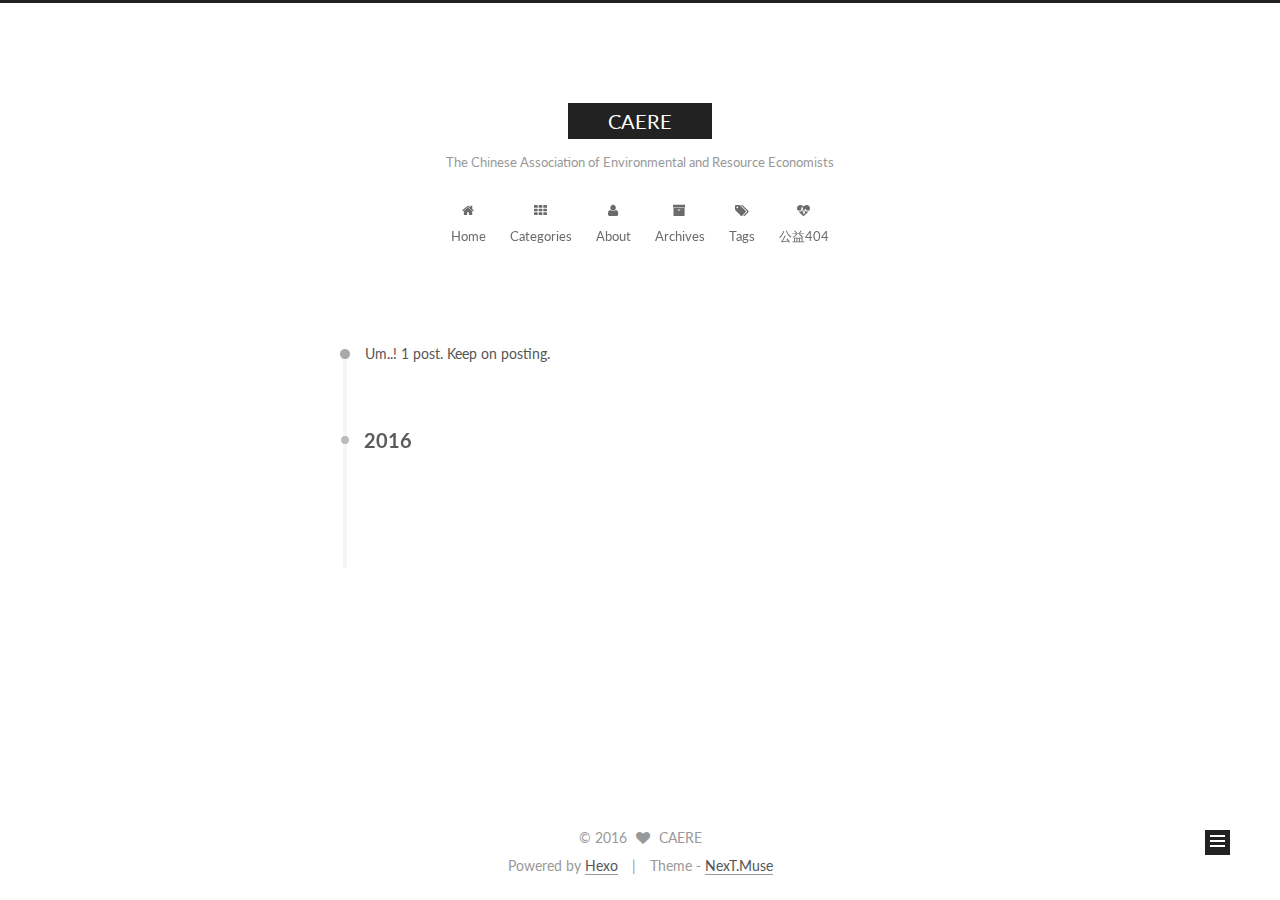
==== commit 1d22f178: "Site updated: 2016-08-17 13:13:56" ====
--- a/archives/index.html
+++ b/archives/index.html
@@ -85,11 +85,11 @@
 
 
 <meta property="og:type" content="website">
-<meta property="og:title" content="Hexo">
+<meta property="og:title" content="CAERE">
 <meta property="og:url" content="http://yoursite.com/archives/index.html">
-<meta property="og:site_name" content="Hexo">
+<meta property="og:site_name" content="CAERE">
 <meta name="twitter:card" content="summary">
-<meta name="twitter:title" content="Hexo">
+<meta name="twitter:title" content="CAERE">
 
 
 
@@ -112,7 +112,7 @@
 
   <link rel="canonical" href="http://yoursite.com/archives/"/>
 
-  <title> Archive | Hexo </title>
+  <title> Archive | CAERE </title>
 </head>
 
 <body itemscope itemtype="http://schema.org/WebPage" lang="en">
@@ -143,11 +143,11 @@
   <div class="custom-logo-site-title">
     <a href="/"  class="brand" rel="start">
       <span class="logo-line-before"><i></i></span>
-      <span class="site-title">Hexo</span>
+      <span class="site-title">CAERE</span>
       <span class="logo-line-after"><i></i></span>
     </a>
   </div>
-  <p class="site-subtitle"></p>
+  <p class="site-subtitle">The Chinese Association of Environmental and Resource Economists</p>
 </div>
 
 <div class="site-nav-toggle">
@@ -332,8 +332,8 @@
         <div class="site-author motion-element" itemprop="author" itemscope itemtype="http://schema.org/Person">
           <img class="site-author-image" itemprop="image"
                src="/images/avatar.gif"
-               alt="John Doe" />
-          <p class="site-author-name" itemprop="name">John Doe</p>
+               alt="CAERE" />
+          <p class="site-author-name" itemprop="name">CAERE</p>
           <p class="site-description motion-element" itemprop="description"></p>
         </div>
         <nav class="site-state motion-element">
@@ -383,7 +383,7 @@
   <span class="with-love">
     <i class="fa fa-heart"></i>
   </span>
-  <span class="author" itemprop="copyrightHolder">John Doe</span>
+  <span class="author" itemprop="copyrightHolder">CAERE</span>
 </div>
 
 <div class="powered-by">
--- a/css/main.css
+++ b/css/main.css
@@ -1548,7 +1548,7 @@
   width: 4px;
   height: 4px;
   border-radius: 50%;
-  background: #f63406;
+  background: #77afff;
 }
 .links-of-blogroll {
   font-size: 13px;
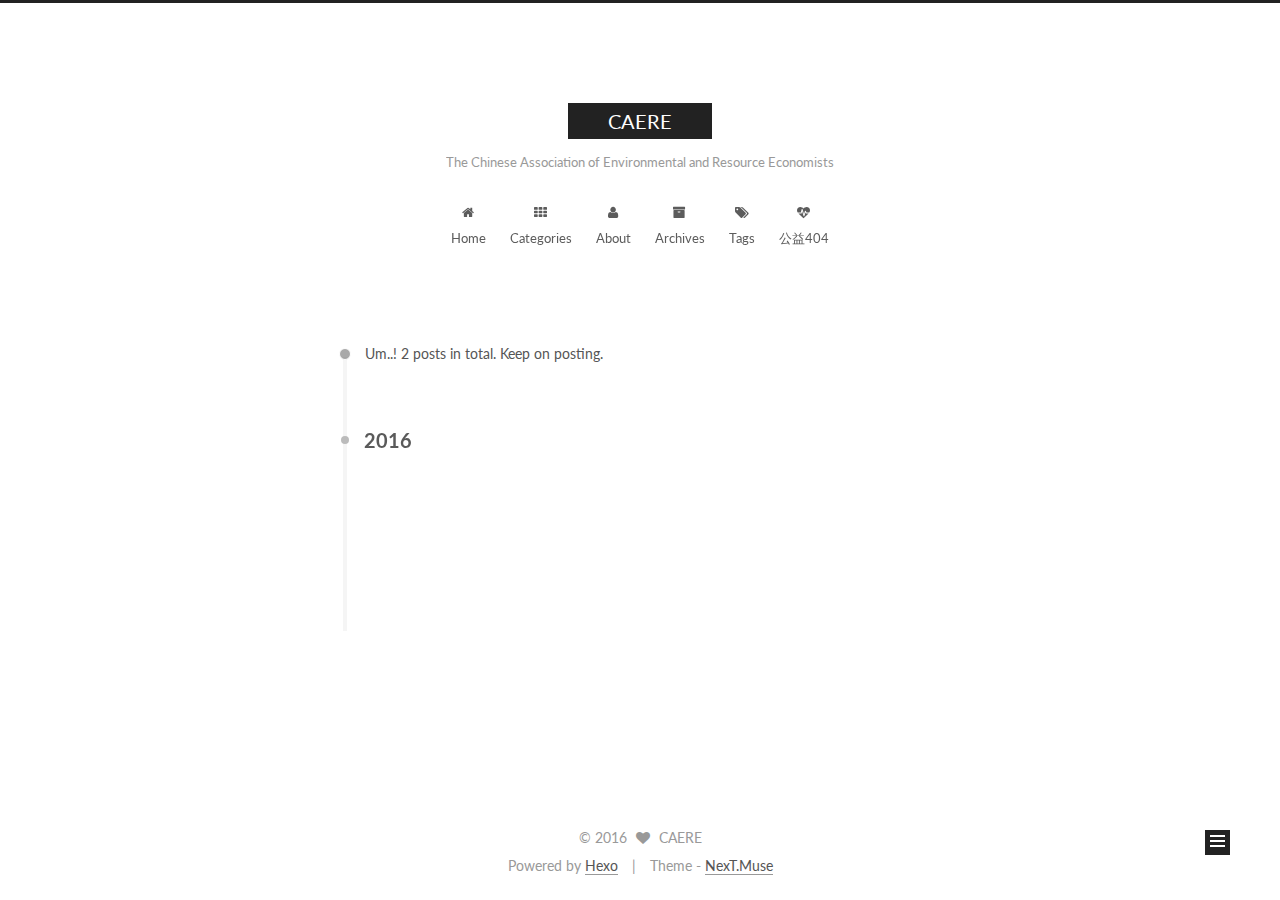
==== commit 246e21de: "Site updated: 2016-08-17 13:19:31" ====
--- a/archives/index.html
+++ b/archives/index.html
@@ -250,7 +250,7 @@
       
         
       
-      Um..! 1 post. Keep on posting.
+      Um..! 2 posts in total. Keep on posting.
     </span>
 
     
@@ -264,6 +264,43 @@
         <div class="collection-title">
           <h2 class="archive-year motion-element" id="archive-year-2016">2016</h2>
         </div>
+      
+      
+
+      
+
+  <article class="post post-type-normal" itemscope itemtype="http://schema.org/Article">
+    <header class="post-header">
+
+      <h1 class="post-title">
+        
+            <a class="post-title-link" href="/2016/08/17/many times dream/" itemprop="url">
+              
+                <span itemprop="name">many times dream   //在此处添加你的标题。</span>
+              
+            </a>
+        
+      </h1>
+
+      <div class="post-meta">
+        <time class="post-time" itemprop="dateCreated"
+              datetime="2016-08-17T13:18:35+08:00"
+              content="2016-08-17" >
+          08-17
+        </time>
+      </div>
+
+    </header>
+  </article>
+
+
+
+    
+
+      
+      
+      
+
       
       
 
@@ -339,11 +376,18 @@
         <nav class="site-state motion-element">
           <div class="site-state-item site-state-posts">
             <a href="/archives">
-              <span class="site-state-item-count">1</span>
+              <span class="site-state-item-count">2</span>
               <span class="site-state-item-name">posts</span>
             </a>
           </div>
 
+          
+            <div class="site-state-item site-state-categories">
+              <a href="/categories">
+                <span class="site-state-item-count">1</span>
+                <span class="site-state-item-name">categories</span>
+              </a>
+            </div>
           
 
           
--- a/css/main.css
+++ b/css/main.css
@@ -1548,7 +1548,7 @@
   width: 4px;
   height: 4px;
   border-radius: 50%;
-  background: #77afff;
+  background: #ffd74a;
 }
 .links-of-blogroll {
   font-size: 13px;
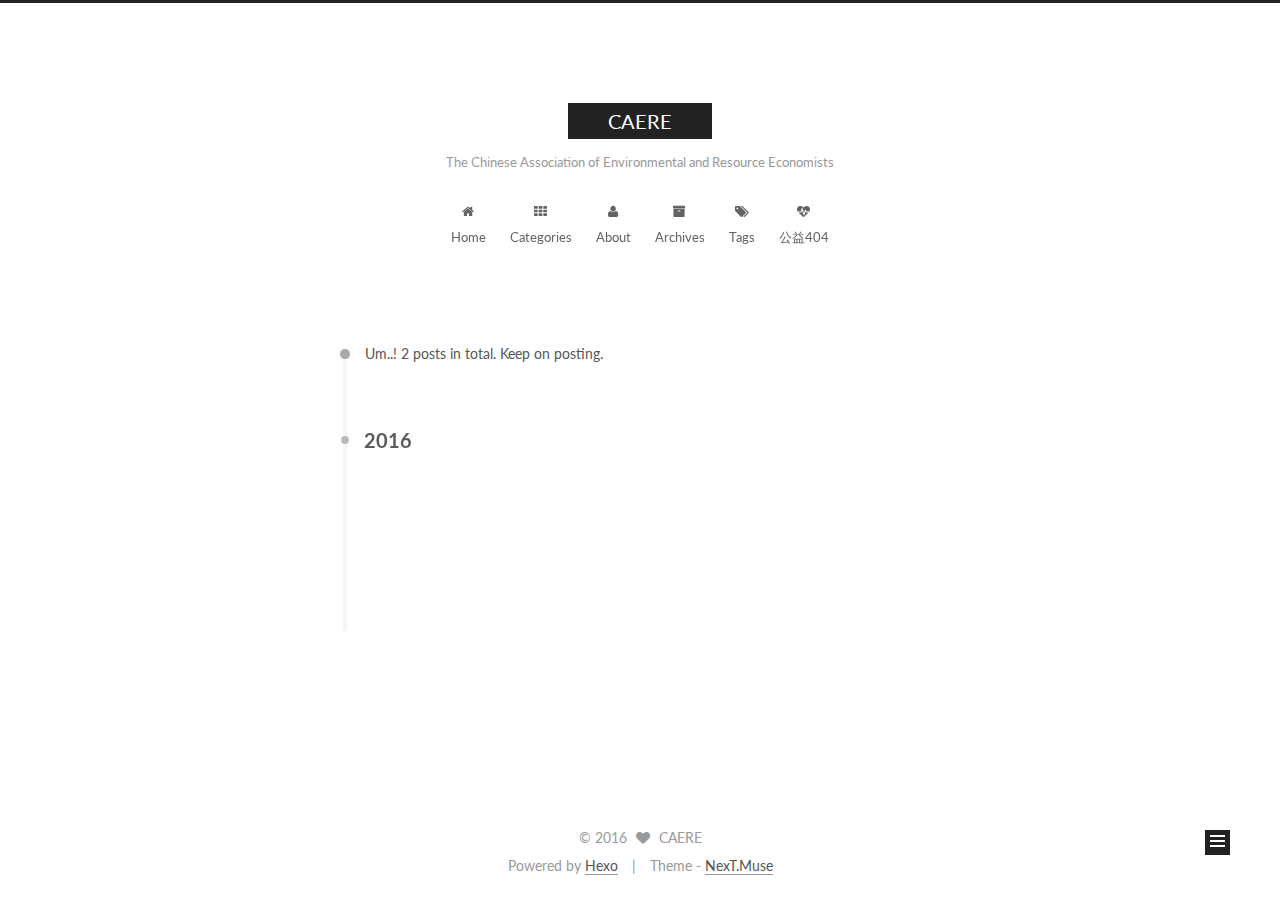
==== commit 05d715e8: "Site updated: 2016-08-17 15:25:20" ====
--- a/archives/index.html
+++ b/archives/index.html
@@ -274,43 +274,6 @@
 
       <h1 class="post-title">
         
-            <a class="post-title-link" href="/2016/08/17/many times dream/" itemprop="url">
-              
-                <span itemprop="name">many times dream   //在此处添加你的标题。</span>
-              
-            </a>
-        
-      </h1>
-
-      <div class="post-meta">
-        <time class="post-time" itemprop="dateCreated"
-              datetime="2016-08-17T13:18:35+08:00"
-              content="2016-08-17" >
-          08-17
-        </time>
-      </div>
-
-    </header>
-  </article>
-
-
-
-    
-
-      
-      
-      
-
-      
-      
-
-      
-
-  <article class="post post-type-normal" itemscope itemtype="http://schema.org/Article">
-    <header class="post-header">
-
-      <h1 class="post-title">
-        
             <a class="post-title-link" href="/2016/08/17/hello-world/" itemprop="url">
               
                 <span itemprop="name">Hello World</span>
@@ -324,6 +287,43 @@
               datetime="2016-08-17T00:40:53+08:00"
               content="2016-08-17" >
           08-17
+        </time>
+      </div>
+
+    </header>
+  </article>
+
+
+
+    
+
+      
+      
+      
+
+      
+      
+
+      
+
+  <article class="post post-type-normal" itemscope itemtype="http://schema.org/Article">
+    <header class="post-header">
+
+      <h1 class="post-title">
+        
+            <a class="post-title-link" href="/2016/07/11/2016 Workshop on Environmental Economic Policies in China/" itemprop="url">
+              
+                <span itemprop="name">2016 Workshop on Environmental Economic Policies in China</span>
+              
+            </a>
+        
+      </h1>
+
+      <div class="post-meta">
+        <time class="post-time" itemprop="dateCreated"
+              datetime="2016-07-11T08:55:29+08:00"
+              content="2016-07-11" >
+          07-11
         </time>
       </div>
 
--- a/css/main.css
+++ b/css/main.css
@@ -1548,7 +1548,7 @@
   width: 4px;
   height: 4px;
   border-radius: 50%;
-  background: #ffd74a;
+  background: #ffcfff;
 }
 .links-of-blogroll {
   font-size: 13px;
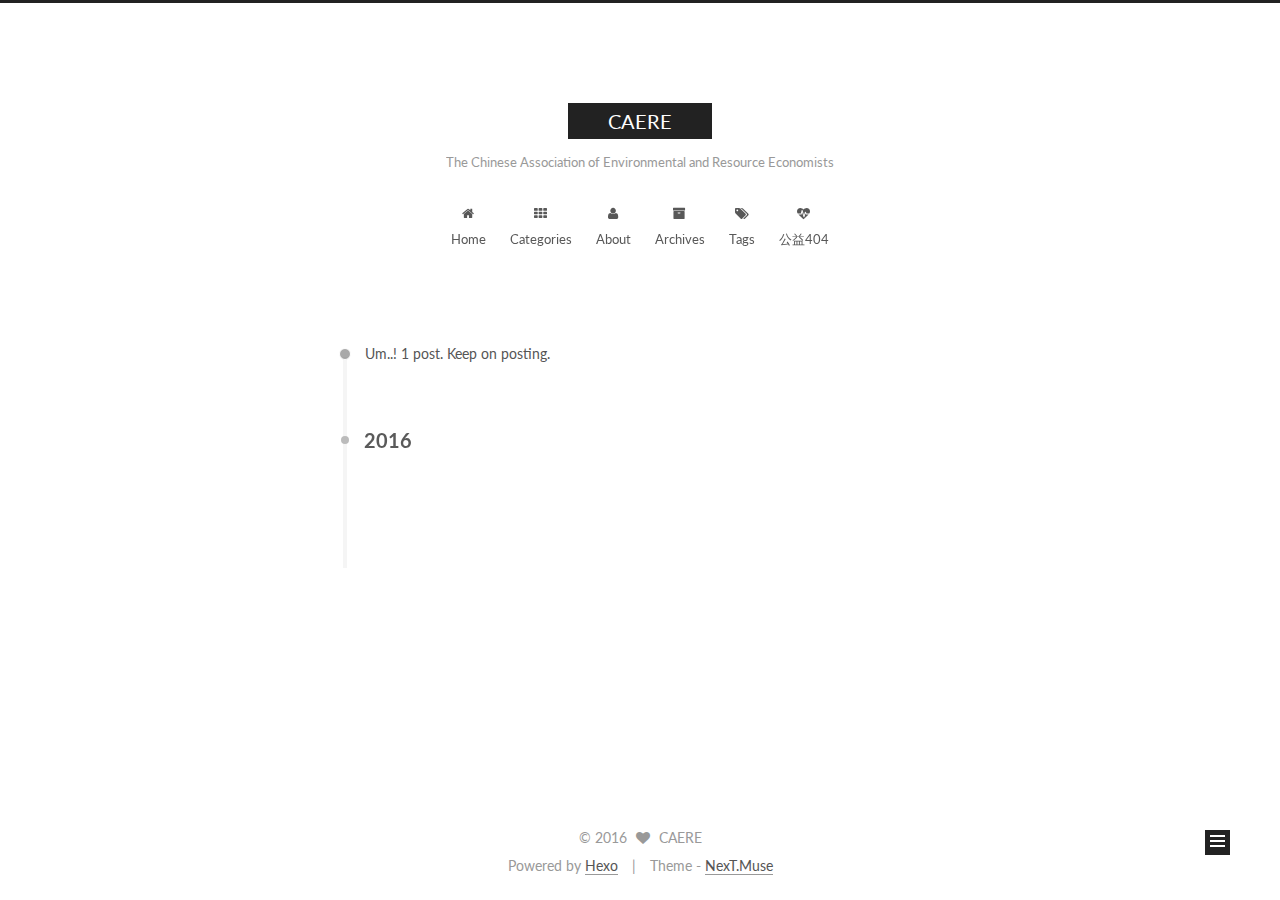
==== commit 9b963a47: "Site updated: 2016-08-17 15:26:15" ====
--- a/archives/index.html
+++ b/archives/index.html
@@ -250,7 +250,7 @@
       
         
       
-      Um..! 2 posts in total. Keep on posting.
+      Um..! 1 post. Keep on posting.
     </span>
 
     
@@ -264,43 +264,6 @@
         <div class="collection-title">
           <h2 class="archive-year motion-element" id="archive-year-2016">2016</h2>
         </div>
-      
-      
-
-      
-
-  <article class="post post-type-normal" itemscope itemtype="http://schema.org/Article">
-    <header class="post-header">
-
-      <h1 class="post-title">
-        
-            <a class="post-title-link" href="/2016/08/17/hello-world/" itemprop="url">
-              
-                <span itemprop="name">Hello World</span>
-              
-            </a>
-        
-      </h1>
-
-      <div class="post-meta">
-        <time class="post-time" itemprop="dateCreated"
-              datetime="2016-08-17T00:40:53+08:00"
-              content="2016-08-17" >
-          08-17
-        </time>
-      </div>
-
-    </header>
-  </article>
-
-
-
-    
-
-      
-      
-      
-
       
       
 
@@ -376,7 +339,7 @@
         <nav class="site-state motion-element">
           <div class="site-state-item site-state-posts">
             <a href="/archives">
-              <span class="site-state-item-count">2</span>
+              <span class="site-state-item-count">1</span>
               <span class="site-state-item-name">posts</span>
             </a>
           </div>
--- a/css/main.css
+++ b/css/main.css
@@ -1548,7 +1548,7 @@
   width: 4px;
   height: 4px;
   border-radius: 50%;
-  background: #ffcfff;
+  background: #beff4e;
 }
 .links-of-blogroll {
   font-size: 13px;
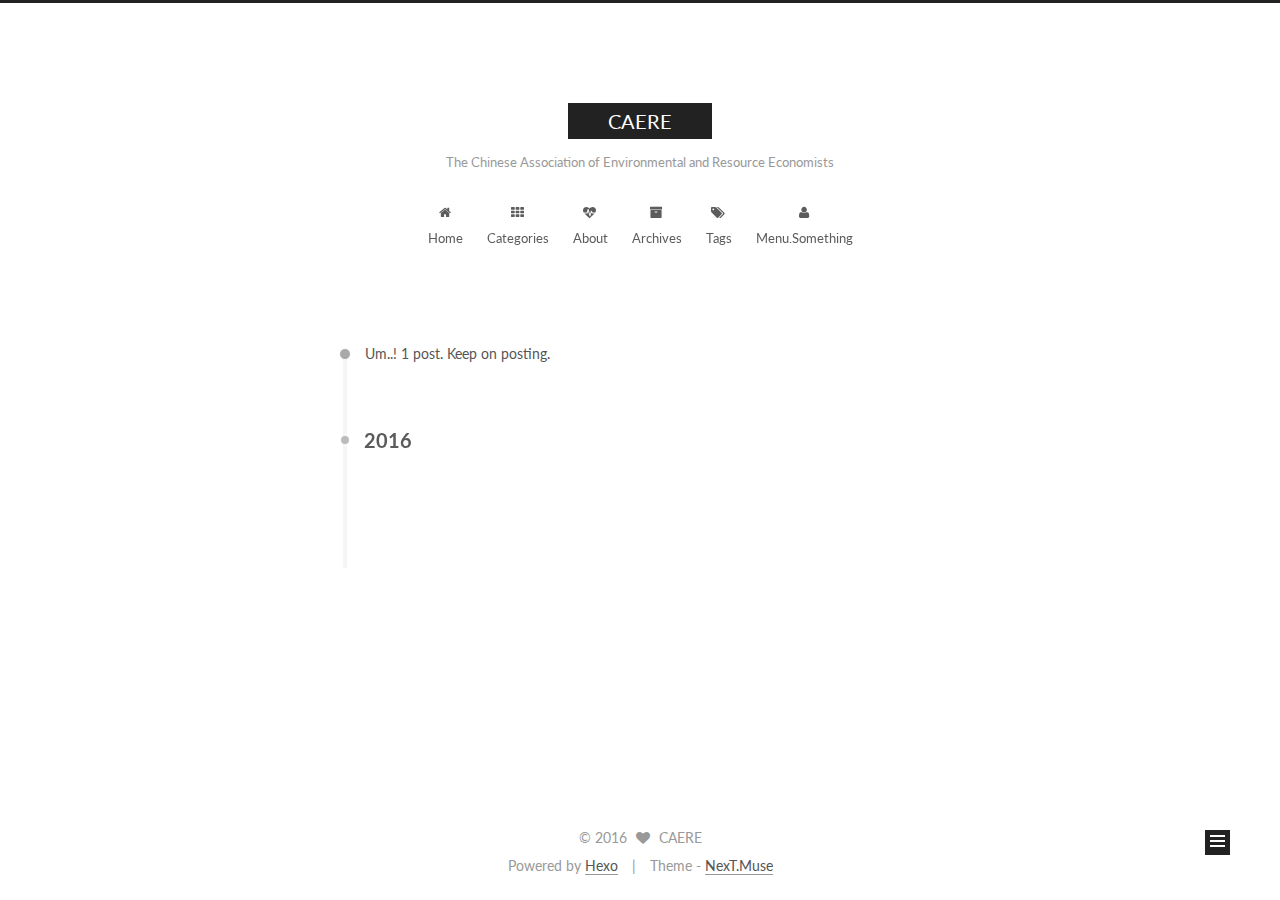
==== commit cdc58d58: "Site updated: 2016-08-17 15:31:52" ====
--- a/archives/index.html
+++ b/archives/index.html
@@ -188,7 +188,7 @@
         <li class="menu-item menu-item-about">
           <a href="/about" rel="section">
             
-              <i class="menu-item-icon fa fa-fw fa-user"></i> <br />
+              <i class="menu-item-icon fa fa-fw fa-heartbeat"></i> <br />
             
             About
           </a>
@@ -215,12 +215,12 @@
         </li>
       
         
-        <li class="menu-item menu-item-commonweal">
-          <a href="/404.html" rel="section">
-            
-              <i class="menu-item-icon fa fa-fw fa-heartbeat"></i> <br />
-            
-            公益404
+        <li class="menu-item menu-item-something">
+          <a href="/member" rel="section">
+            
+              <i class="menu-item-icon fa fa-fw fa-user"></i> <br />
+            
+            menu.something
           </a>
         </li>
       
--- a/css/main.css
+++ b/css/main.css
@@ -1548,7 +1548,7 @@
   width: 4px;
   height: 4px;
   border-radius: 50%;
-  background: #beff4e;
+  background: #1cff36;
 }
 .links-of-blogroll {
   font-size: 13px;
